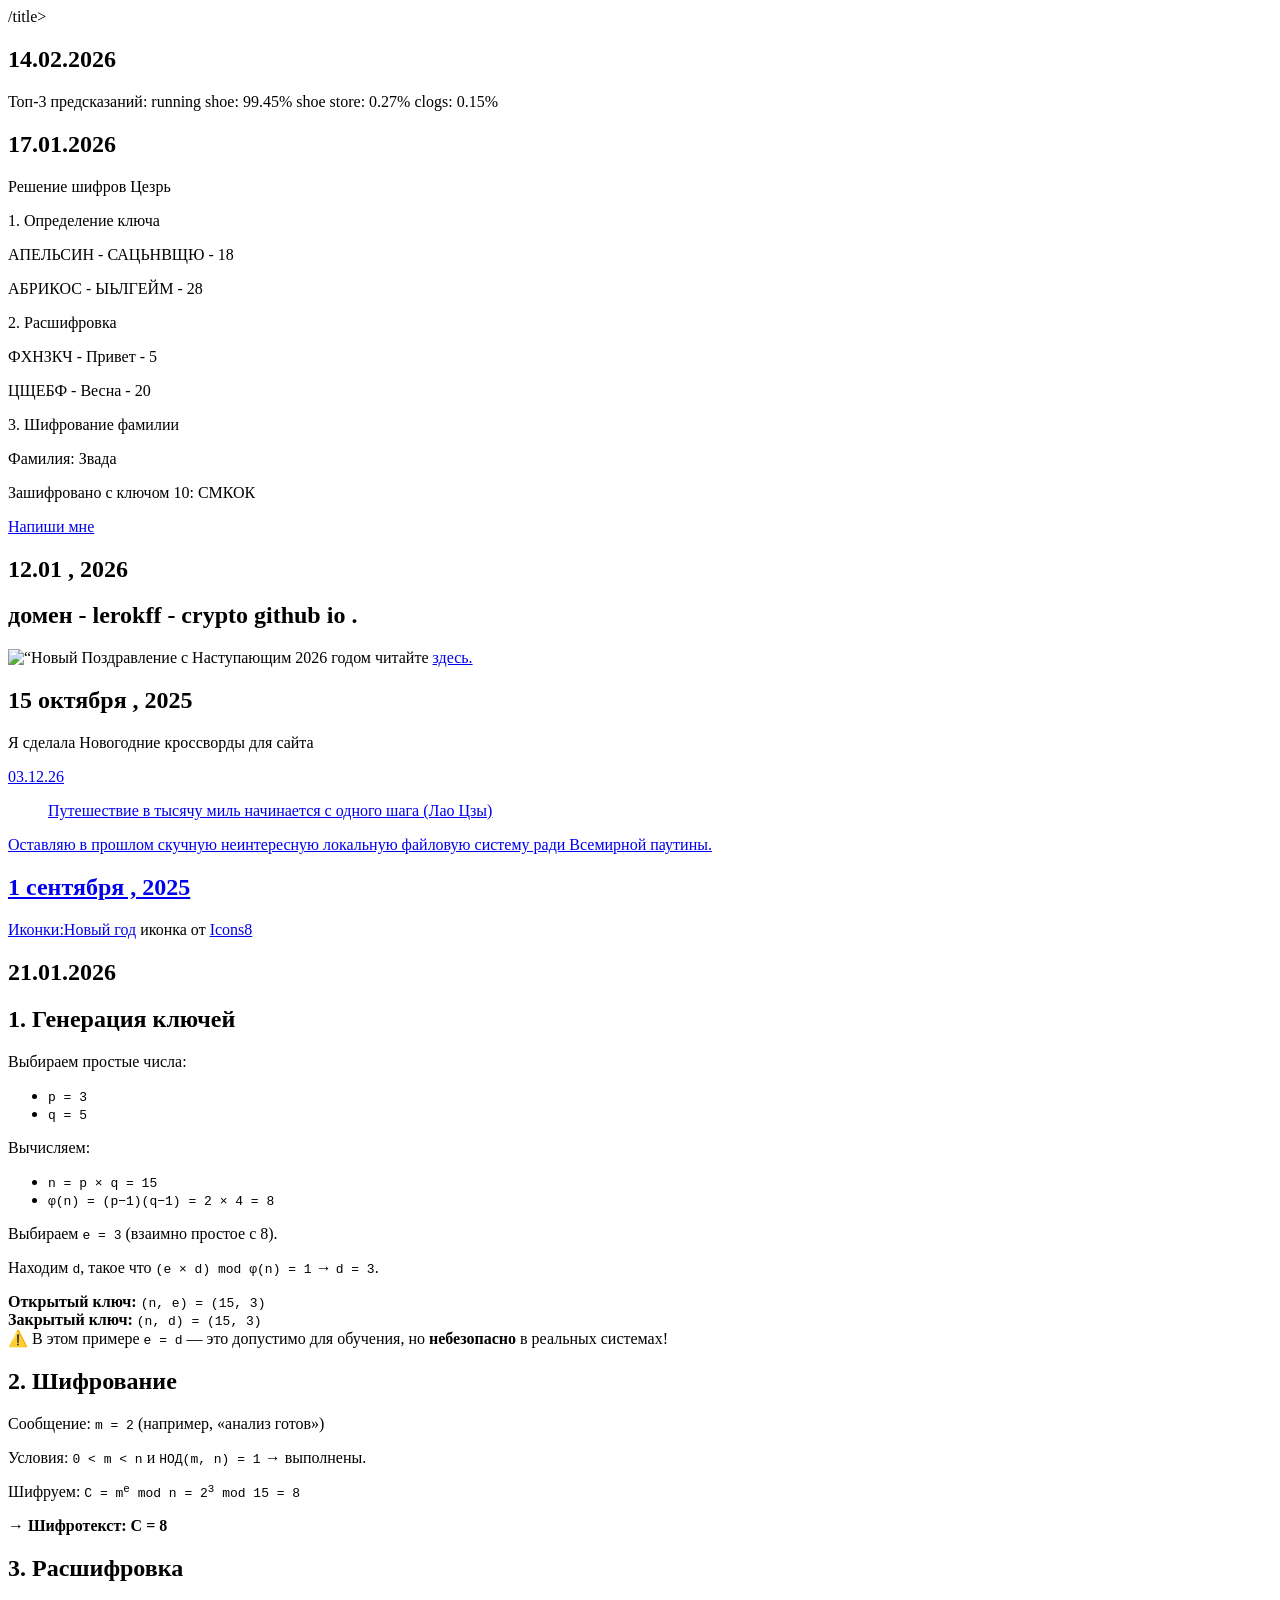
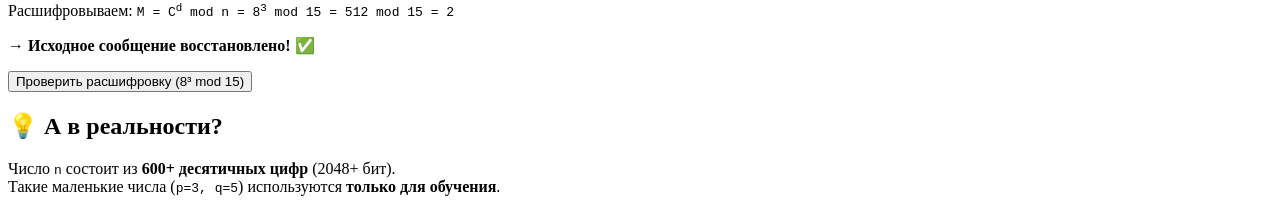
==== index.html @ 08adcf33 "Update index.html" ====
<!DOCTYPE html>
<html lang="ru">
<head>
<title>Мой блог</title>/title>
</head>
<body>
 <h2>14.02.2026</h2>
 Топ-3 предсказаний:
running shoe: 99.45%
shoe store: 0.27%
clogs: 0.15%


 <h2>17.01.2026</h2>
  <p>Решение шифров Цезрь </p>
  <p> 1. Определение ключа </p>
  <p> АПЕЛЬСИН - САЦЬНВЩЮ - 18 </p>
  <p> АБРИКОС - ЫЬЛГЕЙМ - 28 </p>
  <p> 2. Расшифровка </p>
  <p> ФХНЗКЧ - Привет - 5 </p>
  <p> ЦЩЕБФ - Весна - 20 </p>
  <p> 3. Шифрование фамилии </p>
  <p> Фамилия: Звада </p>
  <p> Зашифровано с ключом 10: СМКОК </p>
  
<a href="mailto:l3ra.zvada@yandex.ru">Напиши мне</a>  
  <h2> 12.01 , 2026</h2>
<h2> домен - lerokff - crypto github io . </h2>
<img src=“Icons/ alt=“Новый год”>
Поздравление с Наступающим 2026 годом читайте <a href=“Congratulations2026.html”> здесь.</a>
<h2> 15 октября , 2025</h2>
<p>
Я сделала Новогодние кроссворды для сайта <a href=“http://адрес сайта друга”  title=“Блог моего друга”Сайт моего друга</a>
</p>
03.12.26
<blockquote>Путешествие в тысячу миль начинается с одного шага (Лао Цзы) </blockquote>
<p>
Оставляю в прошлом скучную неинтересную локальную файловую систему ради Всемирной паутины.
</p>
<h2> 1 сентября , 2025</h2>
<p>Иконки:<a target="_blank" href="https://icons8.com/icon/KgLZ0Cb7tsTw/christmas-tree">Новый год</a> иконка от <a target="_blank" href="https://icons8.com">Icons8</a></p>
</body>
   <h2>21.01.2026</h2>
   <h2>1. Генерация ключей</h2>
  <p>Выбираем простые числа:</p>
  <ul>
    <li><code>p = 3</code></li>
    <li><code>q = 5</code></li>
  </ul>
  <p>Вычисляем:</p>
  <ul>
    <li><code>n = p × q = 15</code></li>
    <li><code>φ(n) = (p−1)(q−1) = 2 × 4 = 8</code></li>
  </ul>
  <p>Выбираем <code>e = 3</code> (взаимно простое с 8).</p>
  <p>Находим <code>d</code>, такое что <code>(e × d) mod φ(n) = 1</code> → <code>d = 3</code>.</p>

  <div class="key">
    <strong>Открытый ключ:</strong> <code>(n, e) = (15, 3)</code><br>
    <strong>Закрытый ключ:</strong> <code>(n, d) = (15, 3)</code>
  </div>

  <div class="note">
    ⚠️ В этом примере <code>e = d</code> — это допустимо для обучения, но <strong>небезопасно</strong> в реальных системах!
  </div>

  <h2>2. Шифрование</h2>
  <p>Сообщение: <code>m = 2</code> (например, «анализ готов»)</p>
  <p>Условия: <code>0 &lt; m &lt; n</code> и <code>НОД(m, n) = 1</code> → выполнены.</p>
  <p>Шифруем: <code>C = m<sup>e</sup> mod n = 2<sup>3</sup> mod 15 = 8</code></p>
  <p>→ <strong>Шифротекст: C = 8</strong></p>

  <h2>3. Расшифровка</h2>
  <p>Расшифровываем: <code>M = C<sup>d</sup> mod n = 8<sup>3</sup> mod 15 = 512 mod 15 = 2</code></p>
  <p>→ <strong>Исходное сообщение восстановлено!</strong> ✅</p>

  <button onclick="decrypt()">Проверить расшифровку (8³ mod 15)</button>
  <div id="result"></div>

  <h2>💡 А в реальности?</h2>
    <p>
Число <code>n</code> состоит из <strong>600+ десятичных цифр</strong> (2048+ бит).<br>
  Такие маленькие числа (<code>p=3, q=5</code>) используются <strong>только для обучения</strong>.</p>

  <script>
    function decrypt() {
      const C = 8; 
      const d = 3;
      const n = 15;
      const M = (C ** d) % n;
      document.getElementById('result').innerText = Результат: ${M};
    }
  </script>
</html>
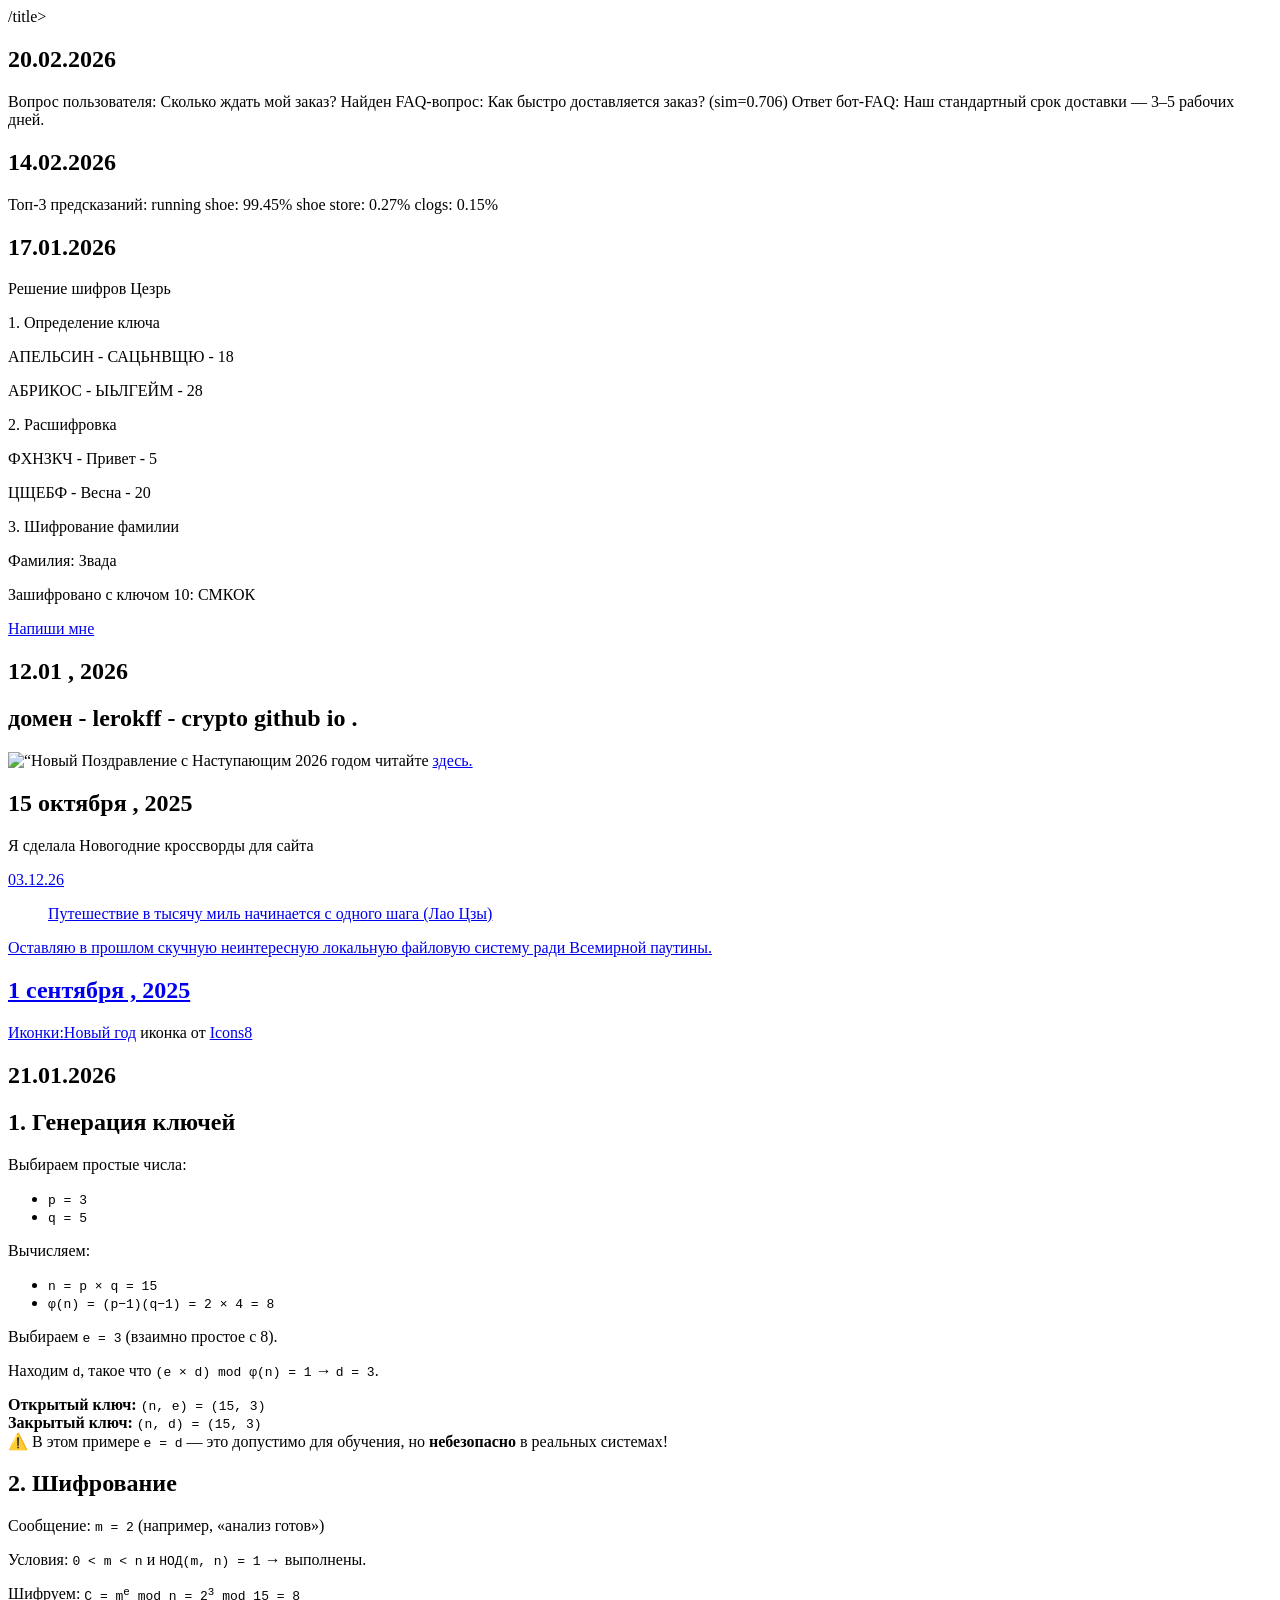
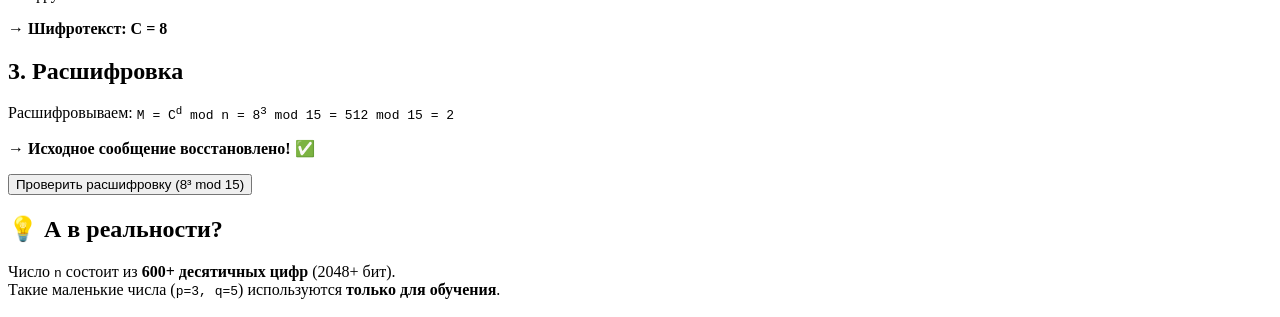
==== commit cde6f1f6: "Update index.html" ====
--- a/index.html
+++ b/index.html
@@ -5,6 +5,11 @@
 <title>Мой блог</title>/title>
 </head>
 <body>
+ <h2>20.02.2026</h2>
+ Вопрос пользователя: Сколько ждать мой заказ?
+Найден FAQ-вопрос: Как быстро доставляется заказ? (sim=0.706)
+Ответ бот-FAQ: Наш стандартный срок доставки — 3–5 рабочих дней.
+
  <h2>14.02.2026</h2>
  Топ-3 предсказаний:
 running shoe: 99.45%
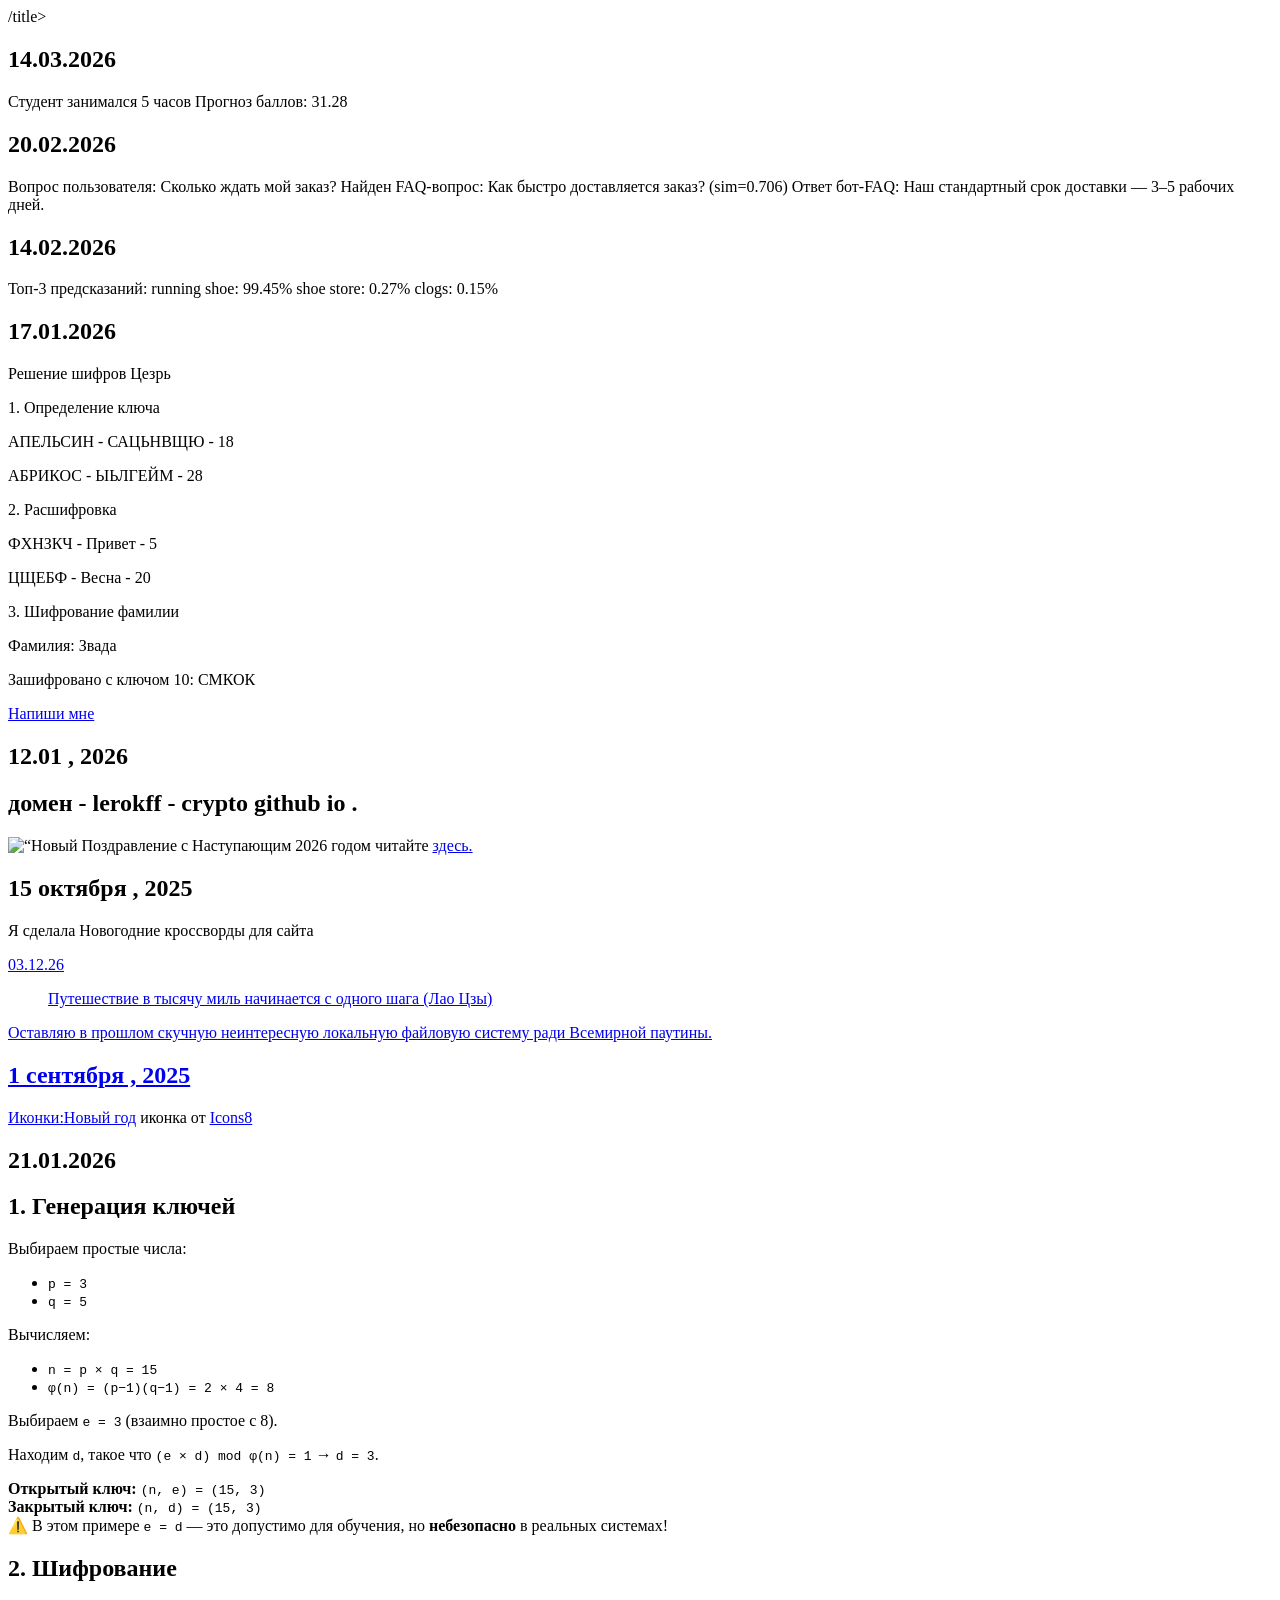
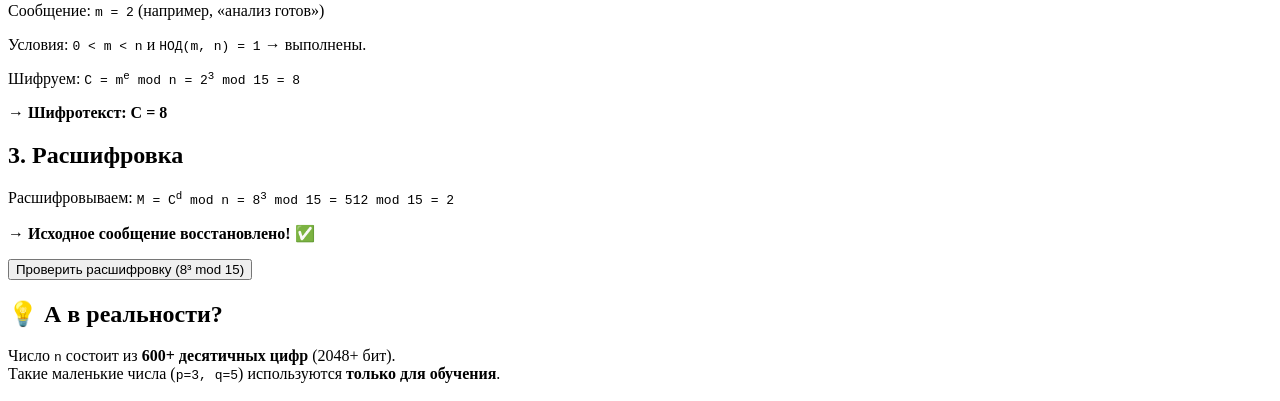
==== commit 4f894e2b: "Update index.html" ====
--- a/index.html
+++ b/index.html
@@ -5,6 +5,9 @@
 <title>Мой блог</title>/title>
 </head>
 <body>
+ <h2>14.03.2026</h2>
+Студент занимался 5 часов
+Прогноз баллов: 31.28 
  <h2>20.02.2026</h2>
  Вопрос пользователя: Сколько ждать мой заказ?
 Найден FAQ-вопрос: Как быстро доставляется заказ? (sim=0.706)
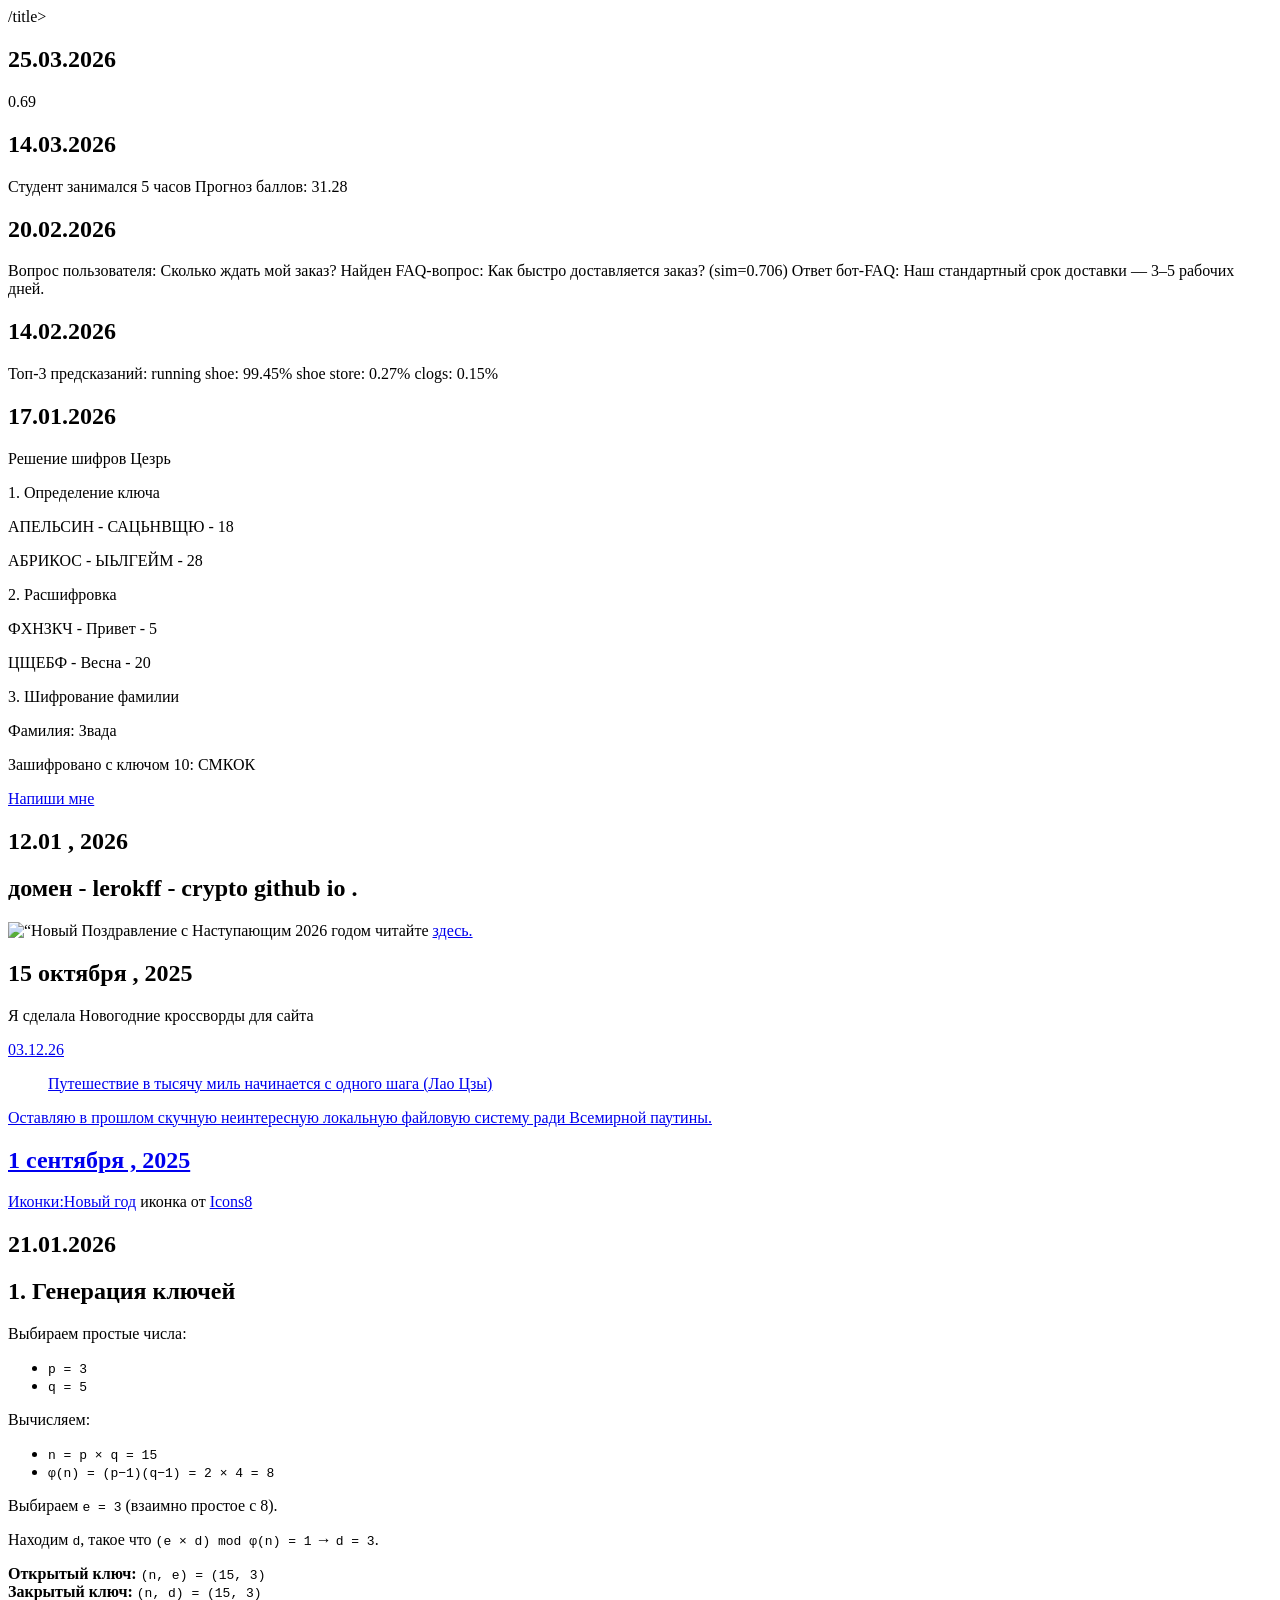
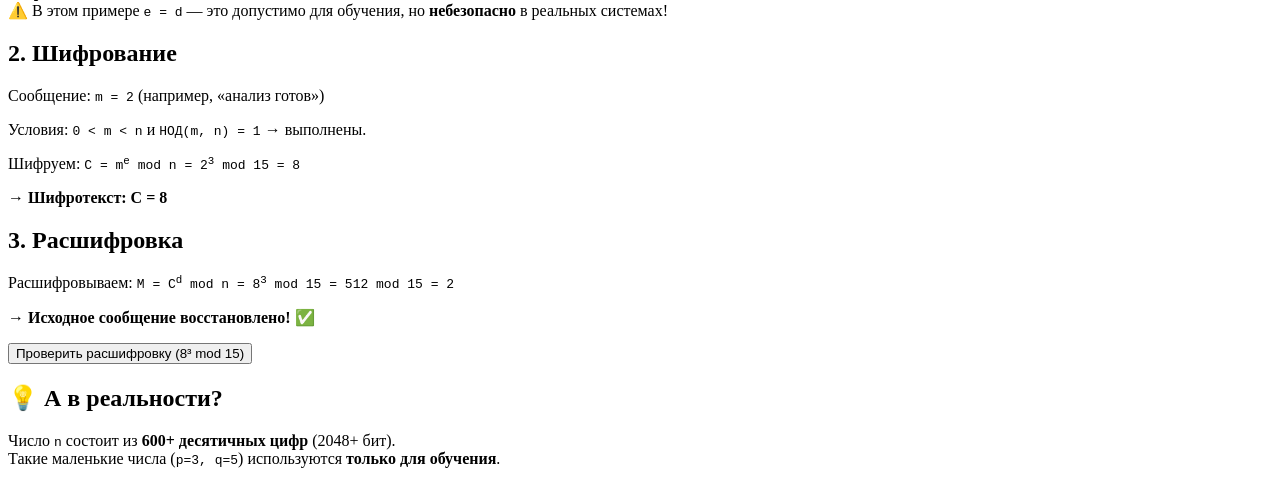
==== commit bc909315: "Update index.html" ====
--- a/index.html
+++ b/index.html
@@ -5,6 +5,8 @@
 <title>Мой блог</title>/title>
 </head>
 <body>
+ <h2>25.03.2026</h2>
+ 0.69
  <h2>14.03.2026</h2>
 Студент занимался 5 часов
 Прогноз баллов: 31.28 
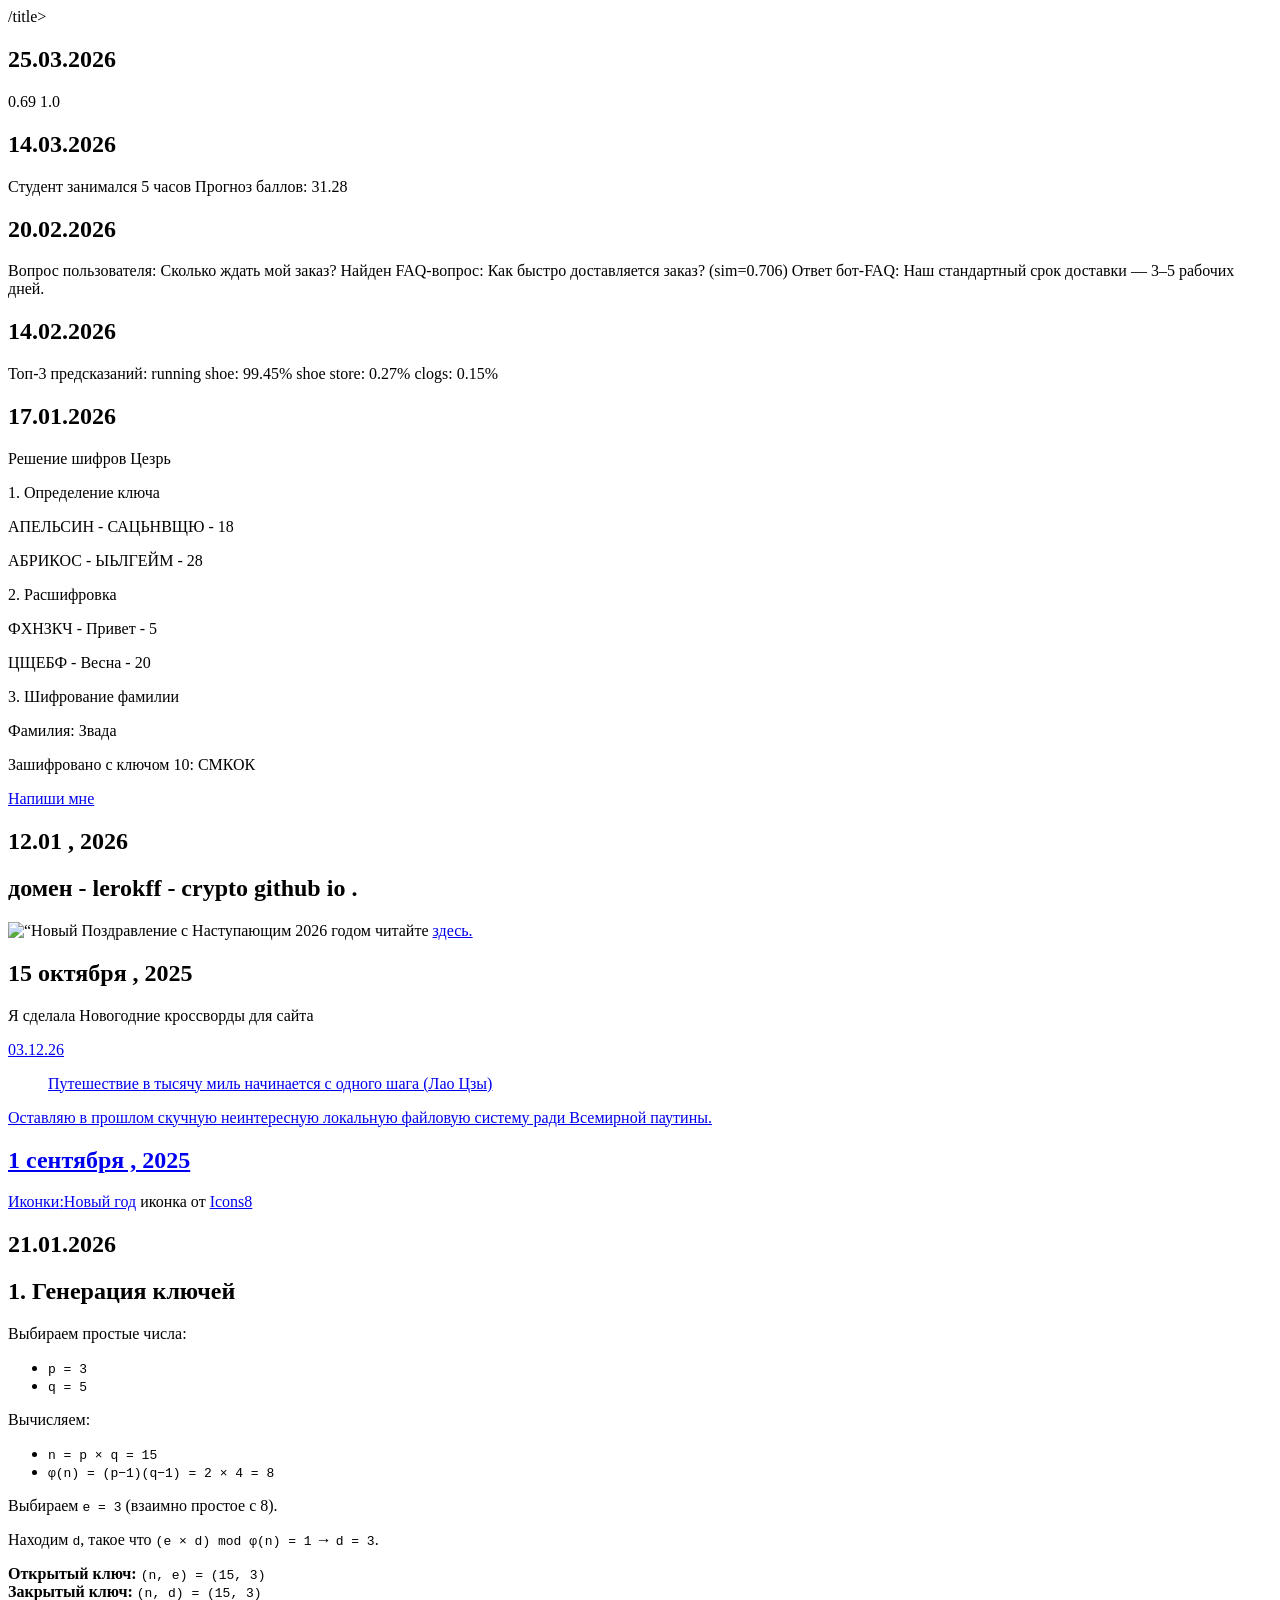
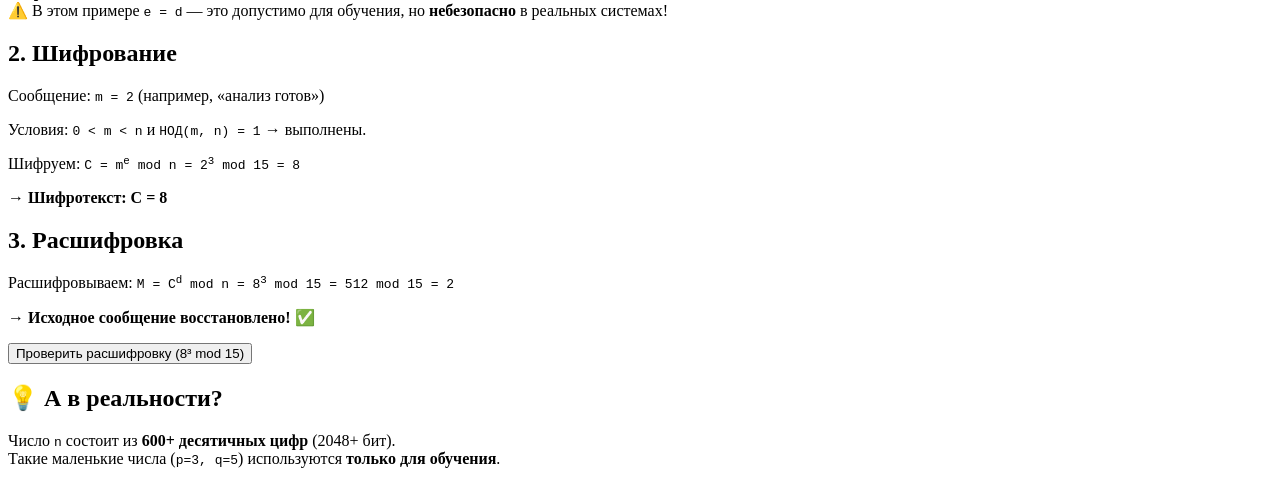
==== commit 59018831: "Update index.html" ====
--- a/index.html
+++ b/index.html
@@ -7,6 +7,7 @@
 <body>
  <h2>25.03.2026</h2>
  0.69
+   1.0
  <h2>14.03.2026</h2>
 Студент занимался 5 часов
 Прогноз баллов: 31.28 
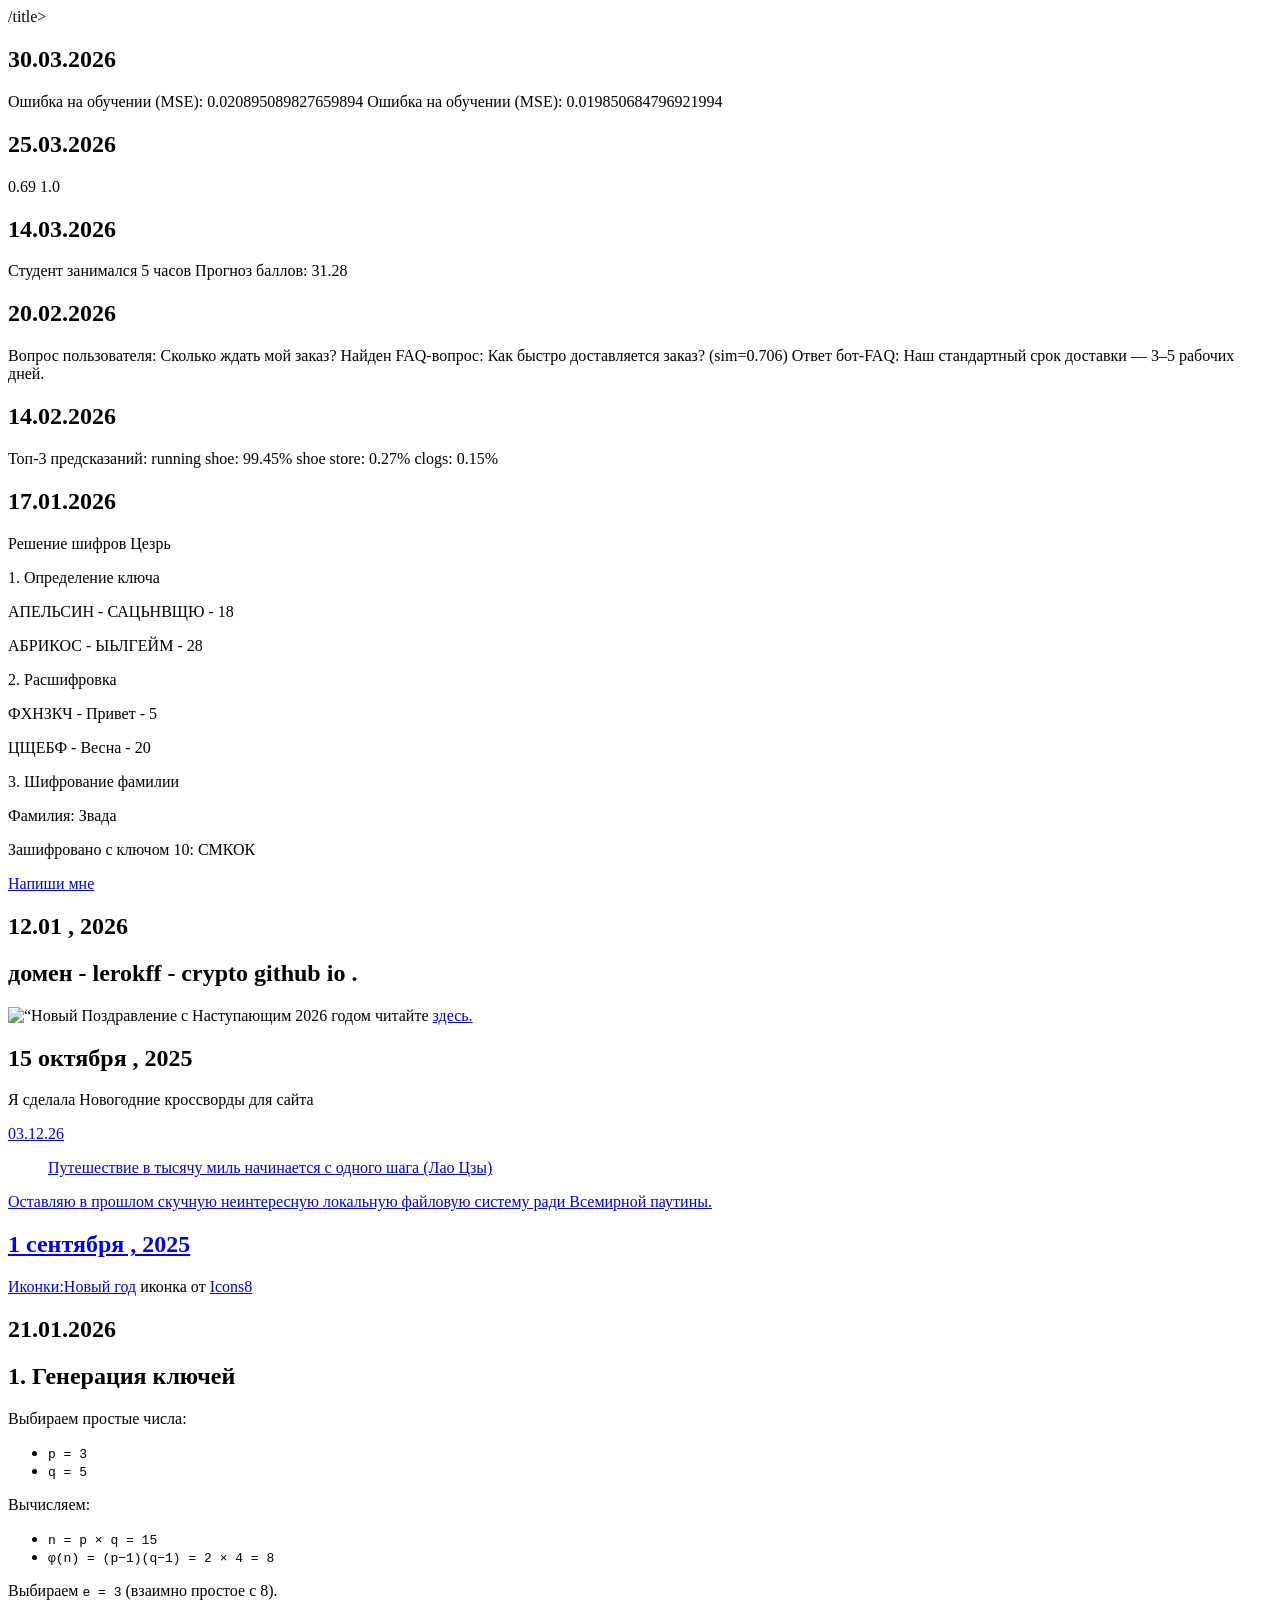
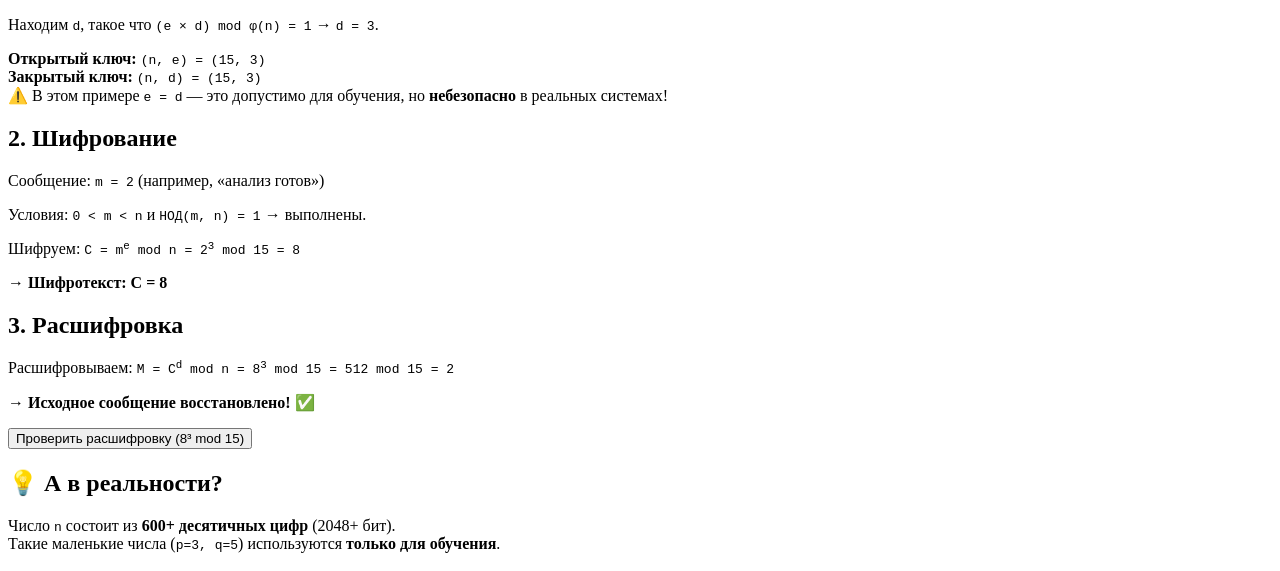
==== commit ed3d2daf: "Update index.html" ====
--- a/index.html
+++ b/index.html
@@ -5,6 +5,10 @@
 <title>Мой блог</title>/title>
 </head>
 <body>
+<h2>30.03.2026</h2>
+ Ошибка на обучении (MSE): 0.020895089827659894
+ Ошибка на обучении (MSE): 0.019850684796921994
+
  <h2>25.03.2026</h2>
  0.69
    1.0
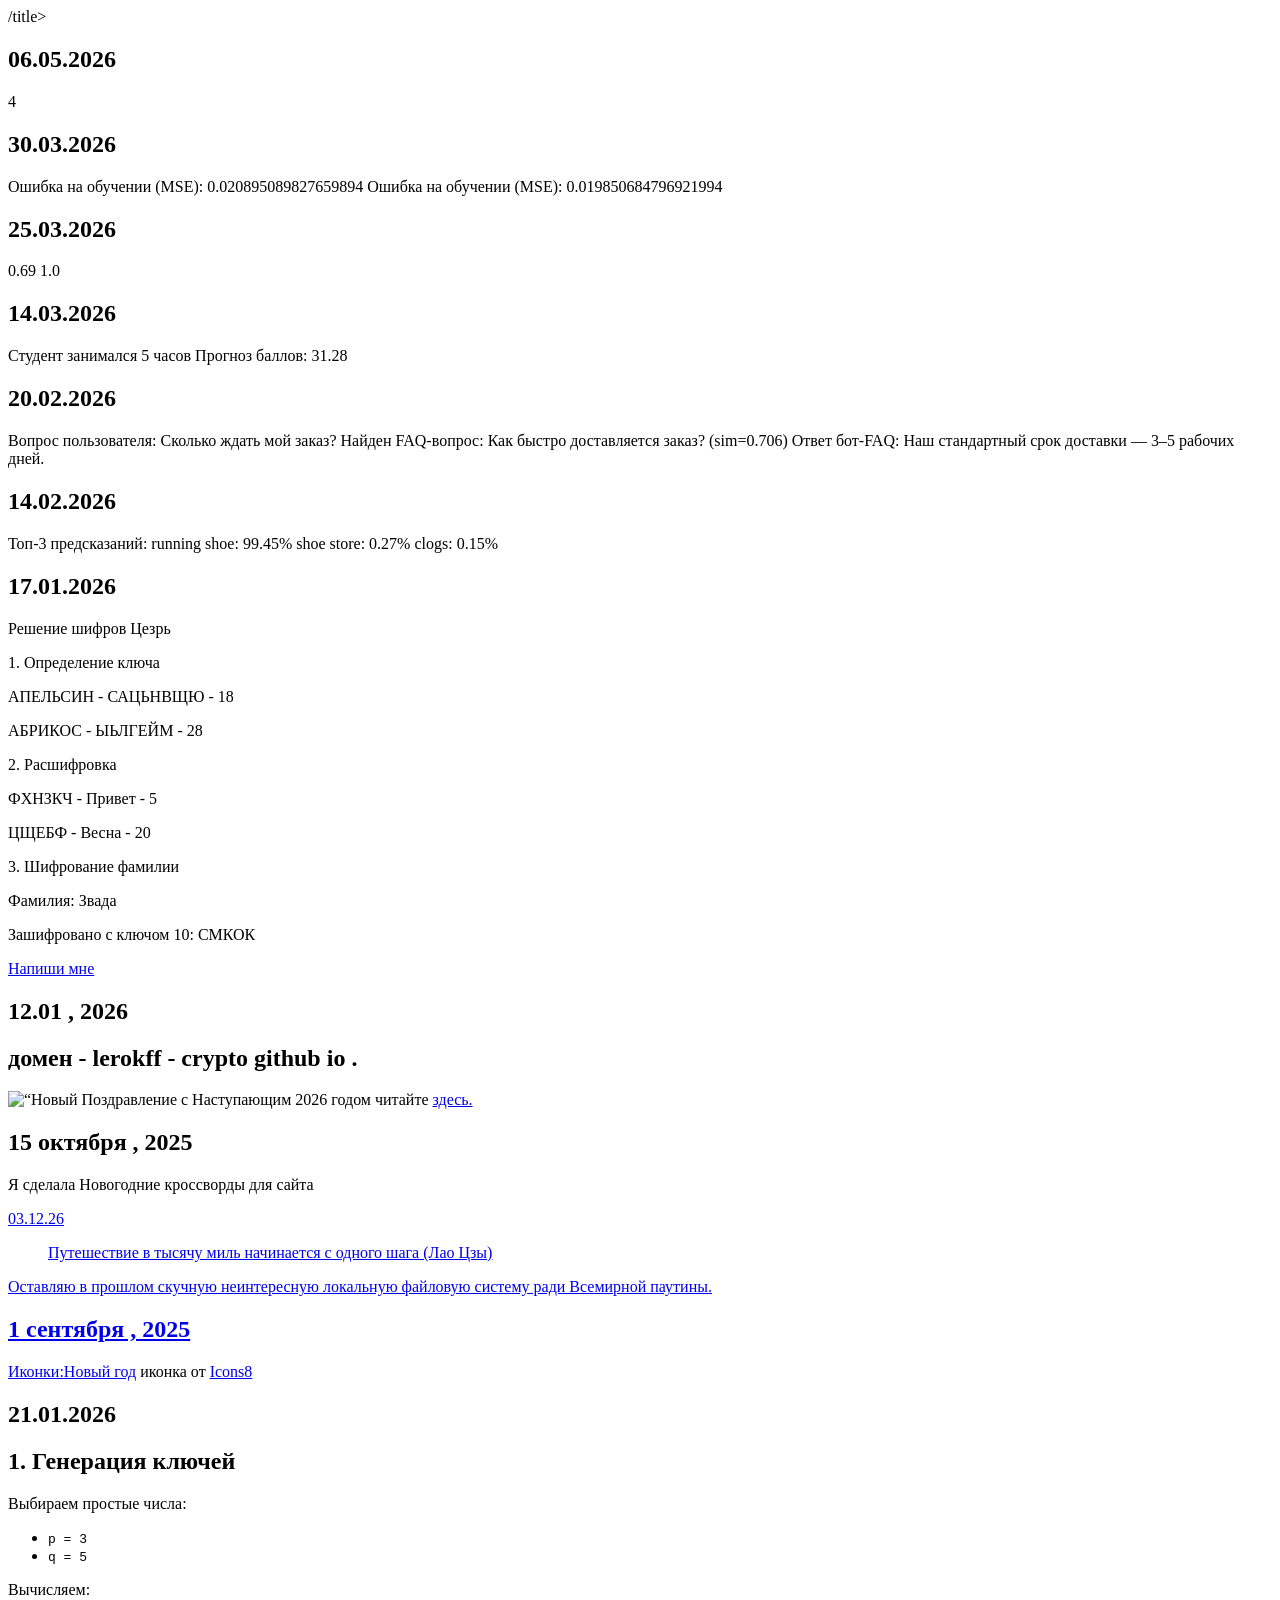
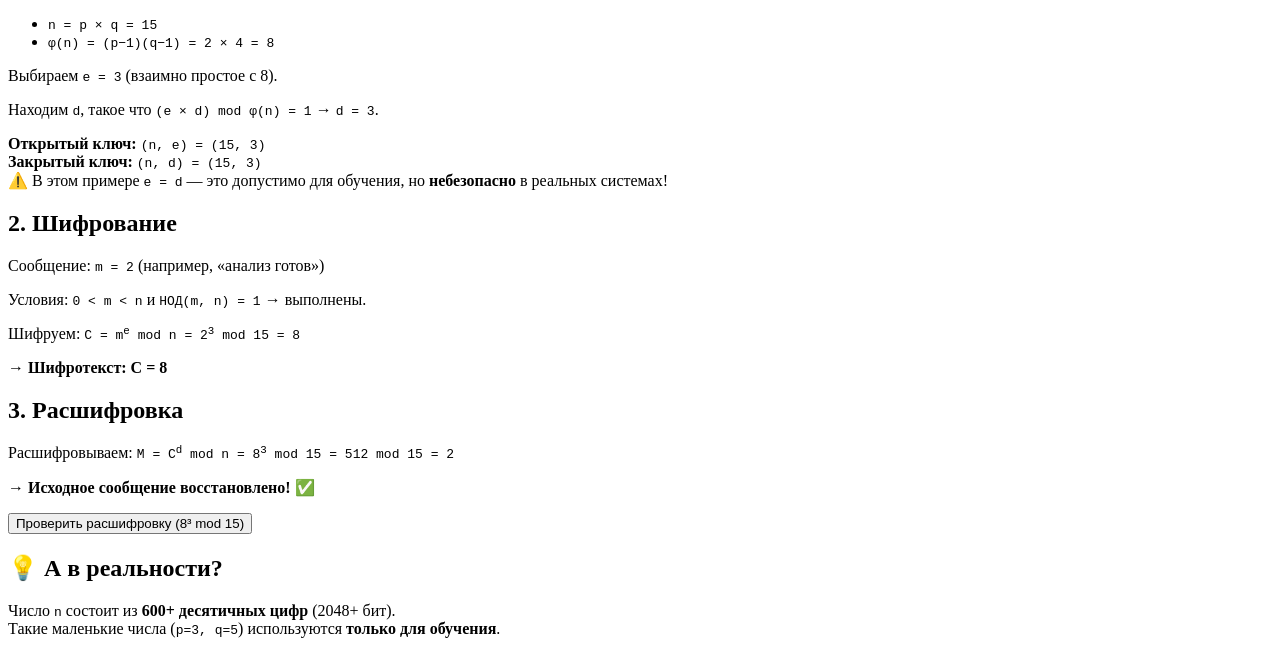
==== commit ee573c3b: "Update index.html" ====
--- a/index.html
+++ b/index.html
@@ -4,7 +4,9 @@
 <head>
 <title>Мой блог</title>/title>
 </head>
-<body>
+ <body>
+  <h2>06.05.2026</h2>
+  4 
 <h2>30.03.2026</h2>
  Ошибка на обучении (MSE): 0.020895089827659894
  Ошибка на обучении (MSE): 0.019850684796921994
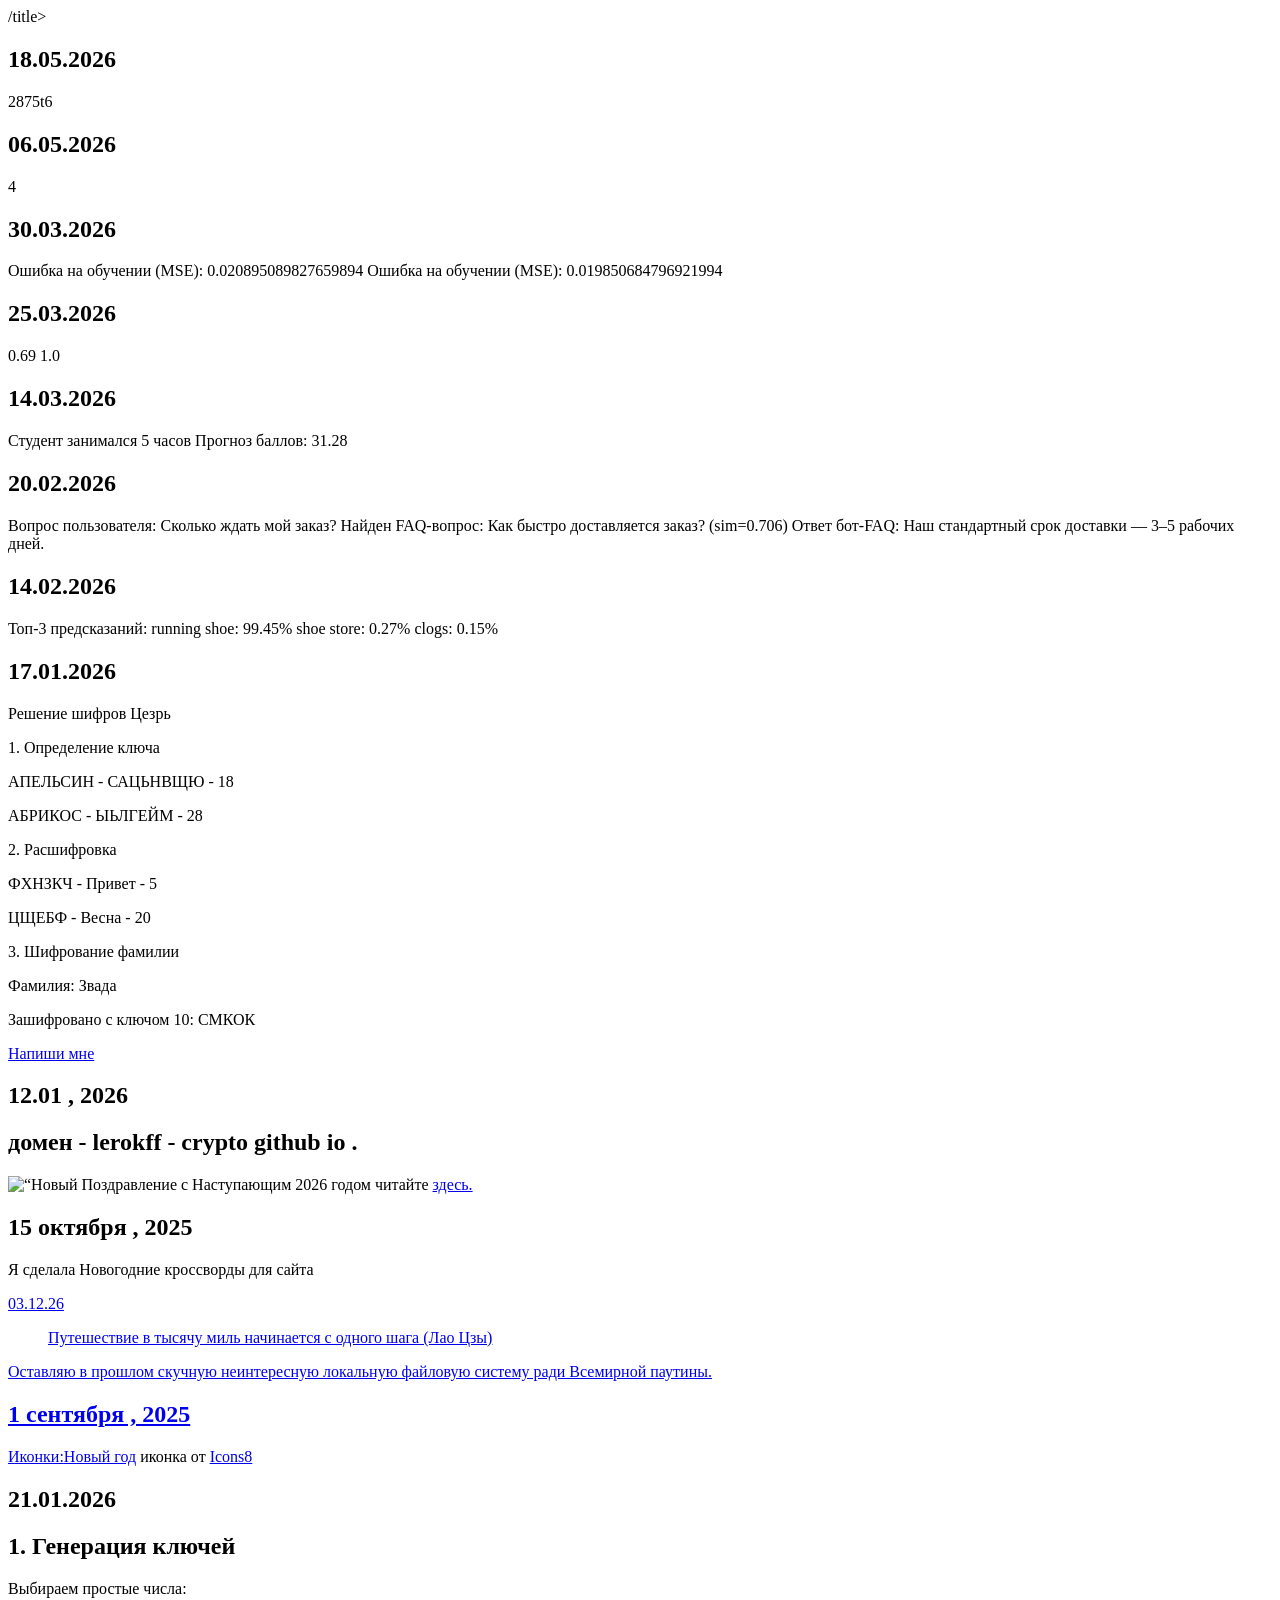
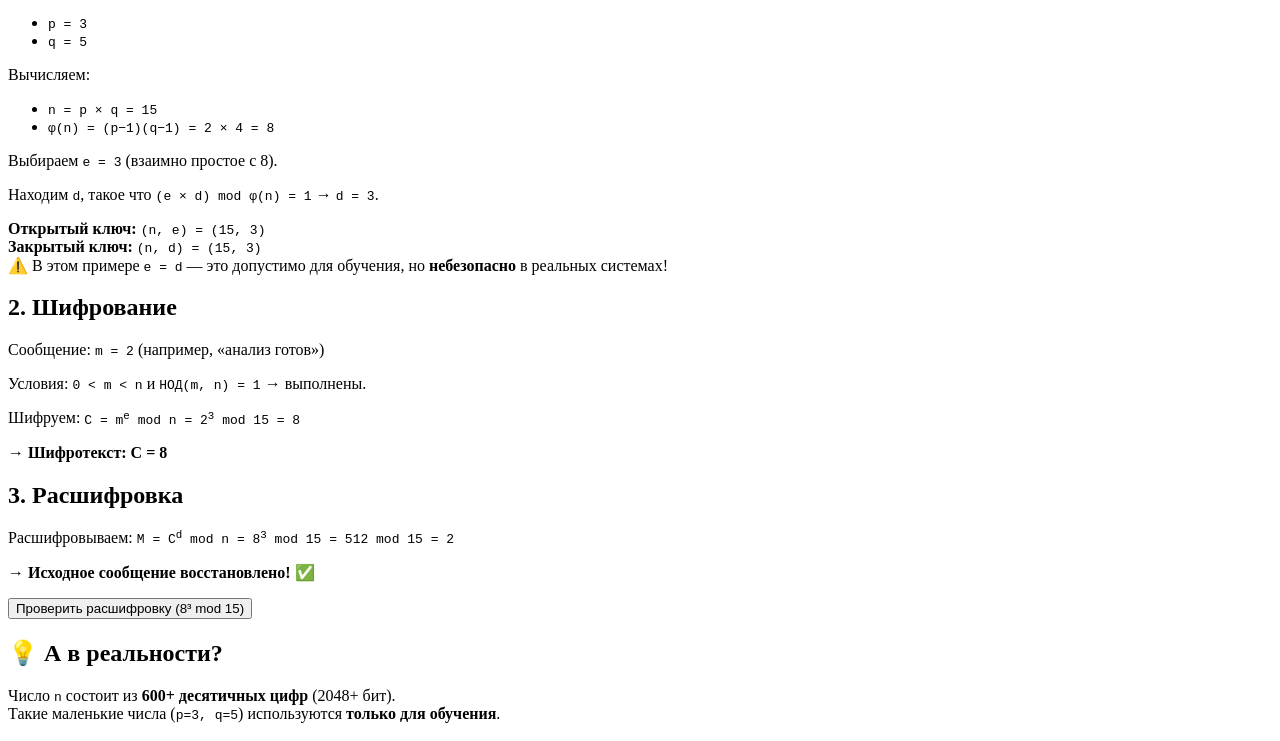
==== commit c27d780a: "Update index.html" ====
--- a/index.html
+++ b/index.html
@@ -5,6 +5,8 @@
 <title>Мой блог</title>/title>
 </head>
  <body>
+  <h2>18.05.2026</h2>
+  2875t6
   <h2>06.05.2026</h2>
   4 
 <h2>30.03.2026</h2>
